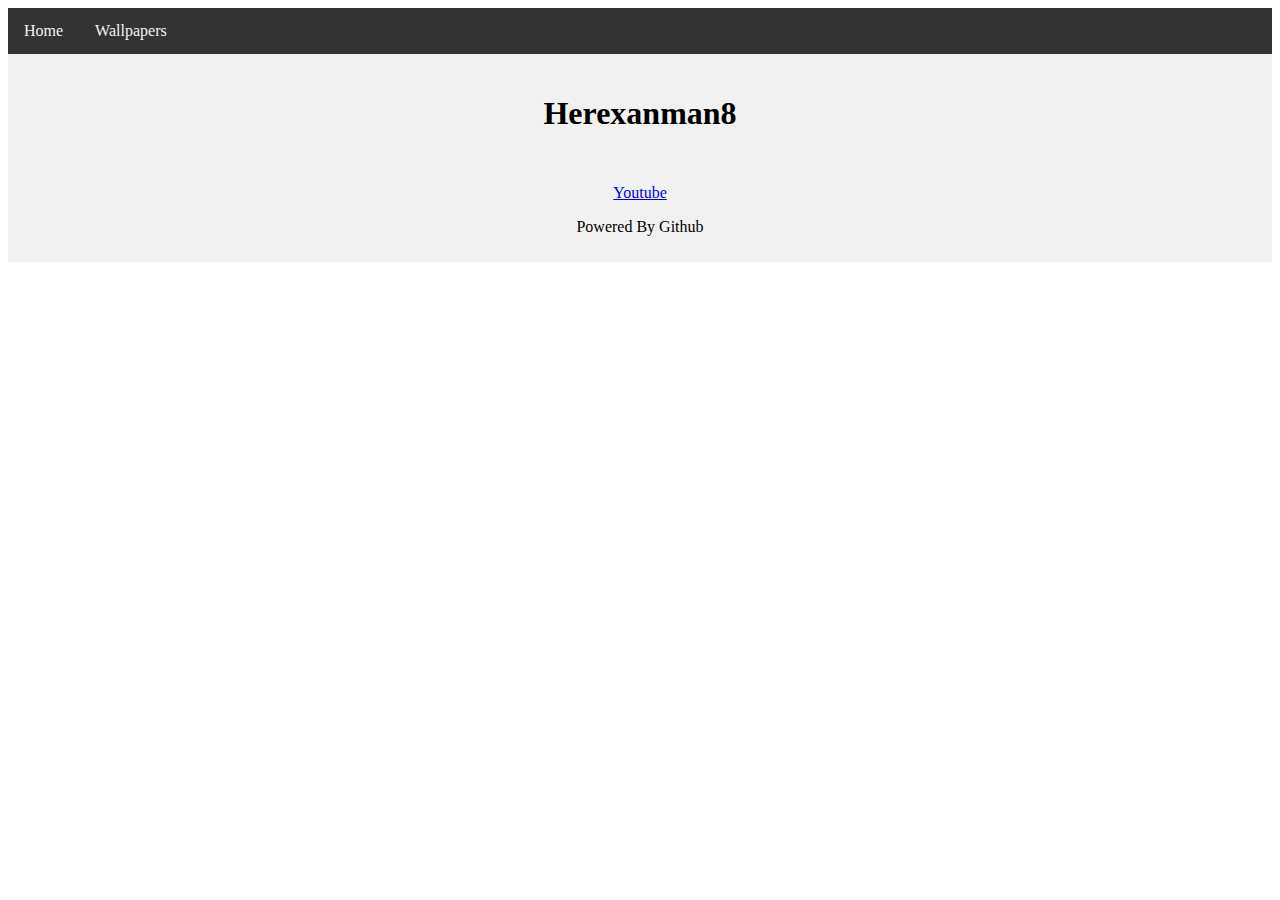
==== index.html @ 5219d6c7 "Add files via upload" ====
<!doctype html>
<html>
    <head>
        <title>Herexanman8</title>
        <link rel="stylesheet" type="text/css" href="style.css">
        <link rel="icon" type="image/x-icon" href="Logos/logo.jpg">
    </head>
    <body>
        <div class="topnav">
            <a href="index.html">Home</a>
            <a href="Wallpapers.html">Wallpapers</a>
        </div>
        <div class="header">
            <h1>Herexanman8</h1>
        </div>
        <div class="footer">
            <a href="https://youtube.com/@herexanman8?si=1lZT_11SDDlA7x2J">Youtube</a>
            <p>Powered By Github</p>
        </div>
    </body>
</html>
---- style.css ----
.header {
    background-color: #F1F1F1;
    text-align: center;
    padding: 20px;
}
/* The navbar container */
.topnav {
    overflow: hidden;
    background-color: #333;
  }
  
  /* Navbar links */
  .topnav a {
    float: left;
    display: block;
    color: #f2f2f2;
    text-align: center;
    padding: 14px 16px;
    text-decoration: none;
  }
  
  /* Links - change color on hover */
  .topnav a:hover {
    background-color: #ddd;
    color: black;
}
.footer {
    background-color: #F1F1F1;
    text-align: center;
    padding: 10px;
}
.button {
    background-color: #04AA6D; /* Green */
    border: none;
    color: white;
    padding: 15px 32px;
    text-align: center;
    text-decoration: none;
    display: inline-block;
    font-size: 16px;
}
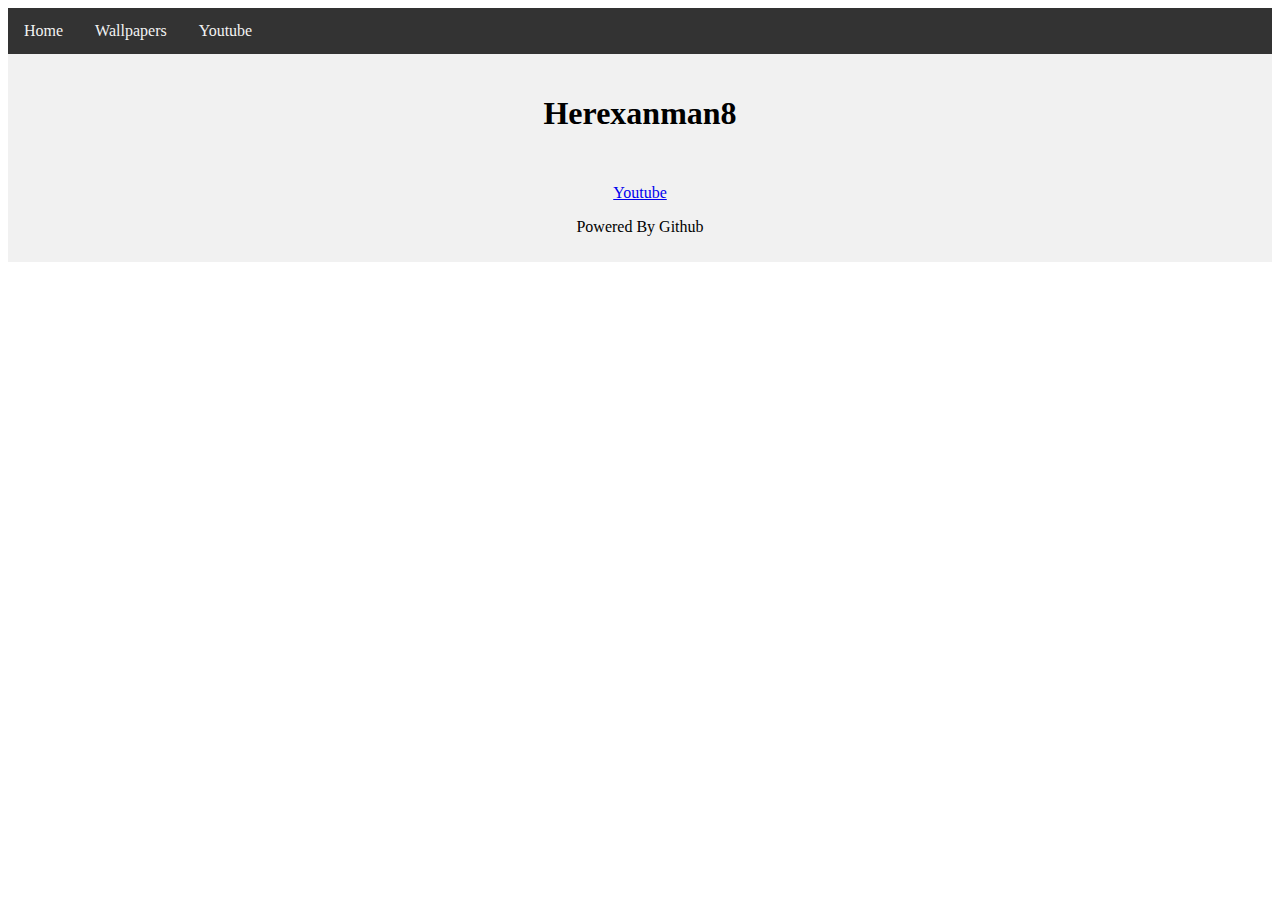
==== commit 7871516e: "adde one link" ====
--- a/index.html
+++ b/index.html
@@ -4,11 +4,13 @@
         <title>Herexanman8</title>
         <link rel="stylesheet" type="text/css" href="style.css">
         <link rel="icon" type="image/x-icon" href="Logos/logo.jpg">
+        <meta name="viewport" content="width=device-width, inital-scale=1.0">
     </head>
     <body>
         <div class="topnav">
             <a href="index.html">Home</a>
             <a href="Wallpapers.html">Wallpapers</a>
+            <a href="https://youtube.com/@herexanman8?si=x0NlSQ3leHalJVzR">Youtube</a>
         </div>
         <div class="header">
             <h1>Herexanman8</h1>
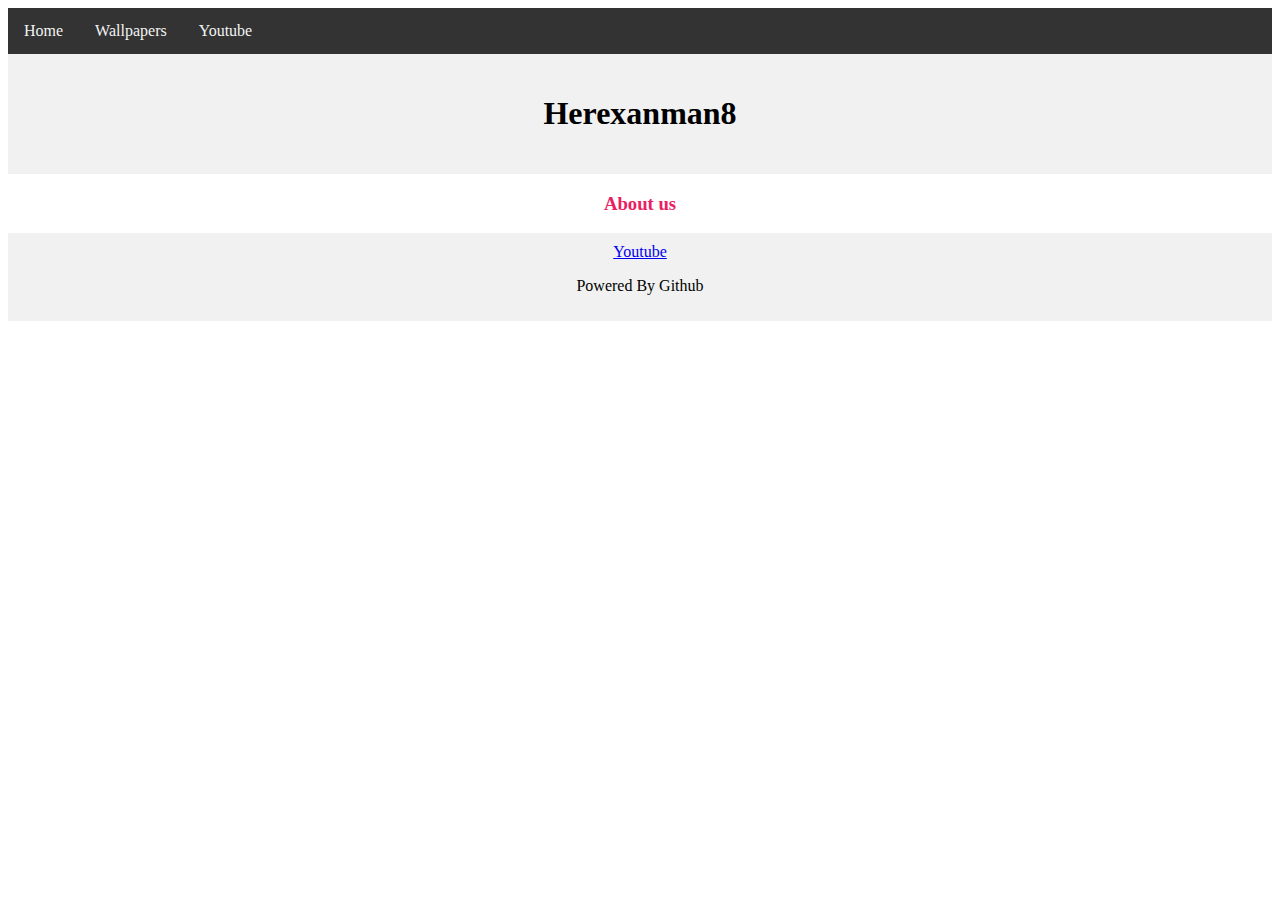
==== commit 94ceaf09: "small changes" ====
--- a/index.html
+++ b/index.html
@@ -15,6 +15,7 @@
         <div class="header">
             <h1>Herexanman8</h1>
         </div>
+        <h3 class="comingsoon">About us</h3>
         <div class="footer">
             <a href="https://youtube.com/@herexanman8?si=1lZT_11SDDlA7x2J">Youtube</a>
             <p>Powered By Github</p>
--- a/style.css
+++ b/style.css
@@ -38,4 +38,9 @@
     text-decoration: none;
     display: inline-block;
     font-size: 16px;
+}
+
+.comingsoon{
+  color:#e91e63;
+  text-align:center;
 }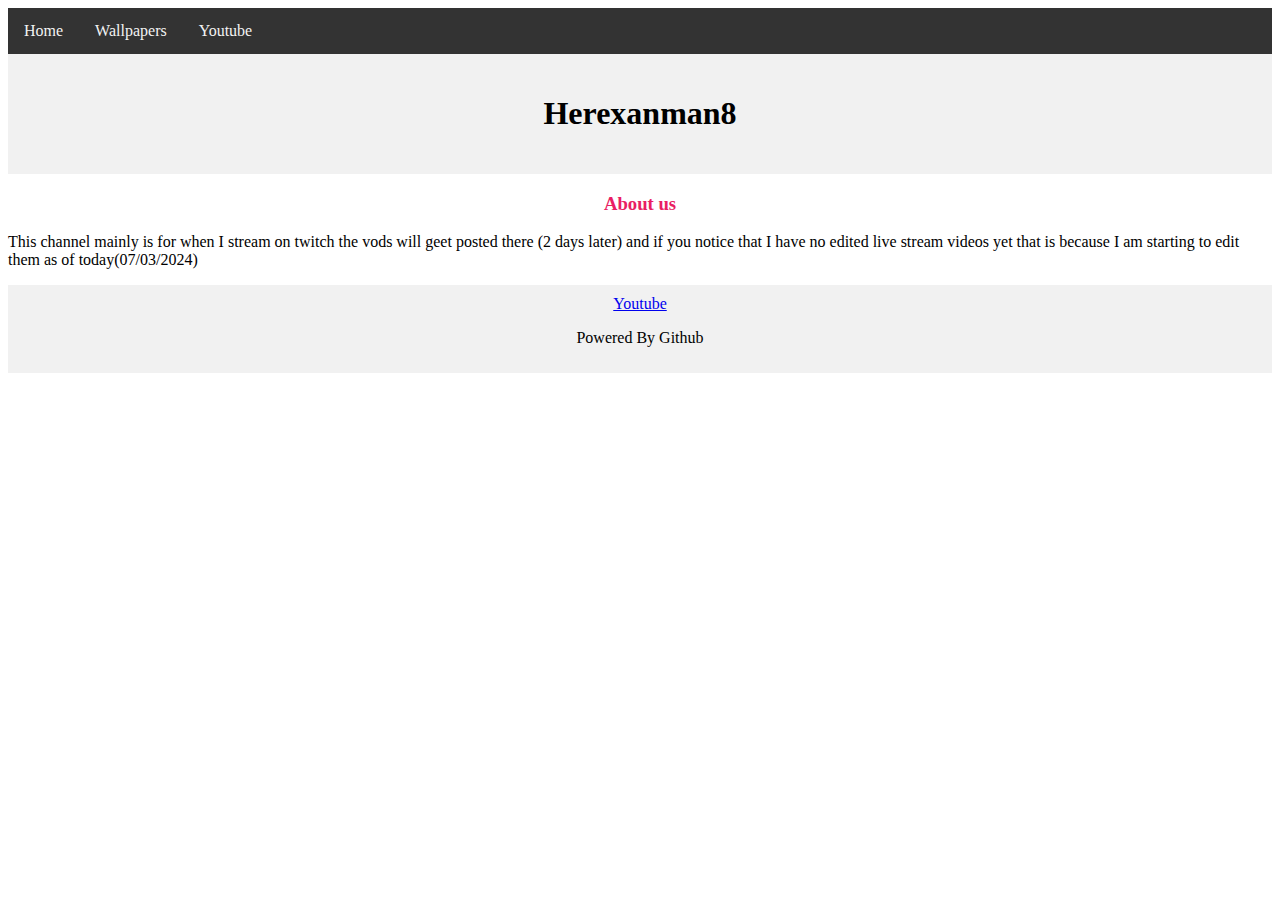
==== commit 9718b76a: "Update index.html" ====
--- a/index.html
+++ b/index.html
@@ -16,6 +16,7 @@
             <h1>Herexanman8</h1>
         </div>
         <h3 class="comingsoon">About us</h3>
+        <p>This channel mainly is for when I stream on twitch the vods will geet posted there (2 days later) and if you notice that I have no edited live stream videos yet that is because I am starting to edit them as of today(07/03/2024) </p>
         <div class="footer">
             <a href="https://youtube.com/@herexanman8?si=1lZT_11SDDlA7x2J">Youtube</a>
             <p>Powered By Github</p>
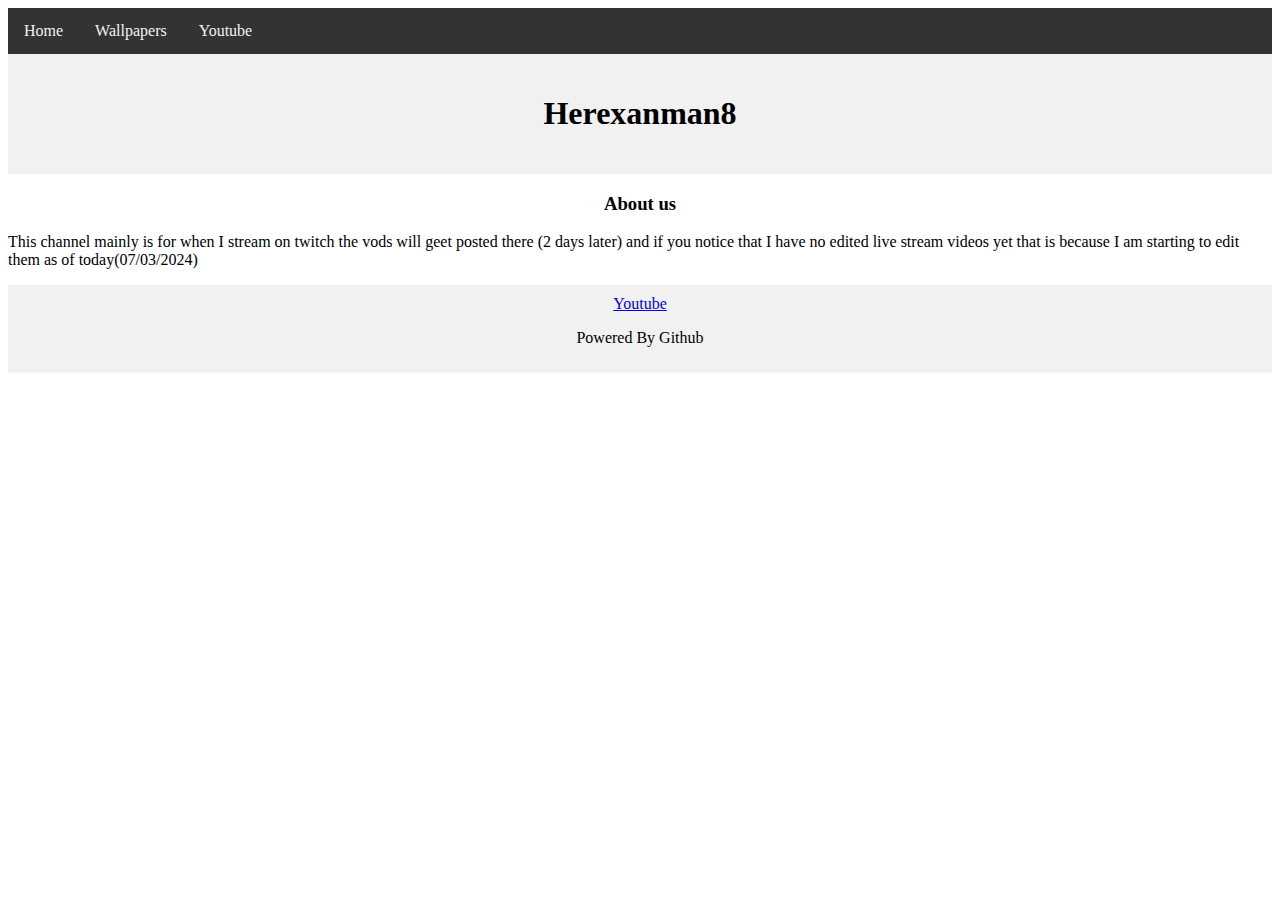
==== commit b933759c: "added more files" ====
--- a/index.html
+++ b/index.html
@@ -15,7 +15,7 @@
         <div class="header">
             <h1>Herexanman8</h1>
         </div>
-        <h3 class="comingsoon">About us</h3>
+        <h3 class="title">About us</h3>
         <p>This channel mainly is for when I stream on twitch the vods will geet posted there (2 days later) and if you notice that I have no edited live stream videos yet that is because I am starting to edit them as of today(07/03/2024) </p>
         <div class="footer">
             <a href="https://youtube.com/@herexanman8?si=1lZT_11SDDlA7x2J">Youtube</a>
--- a/style.css
+++ b/style.css
@@ -43,4 +43,9 @@
 .comingsoon{
   color:#e91e63;
   text-align:center;
+  font-size: 89px;
+}
+
+.title{
+  text-align: center;
 }